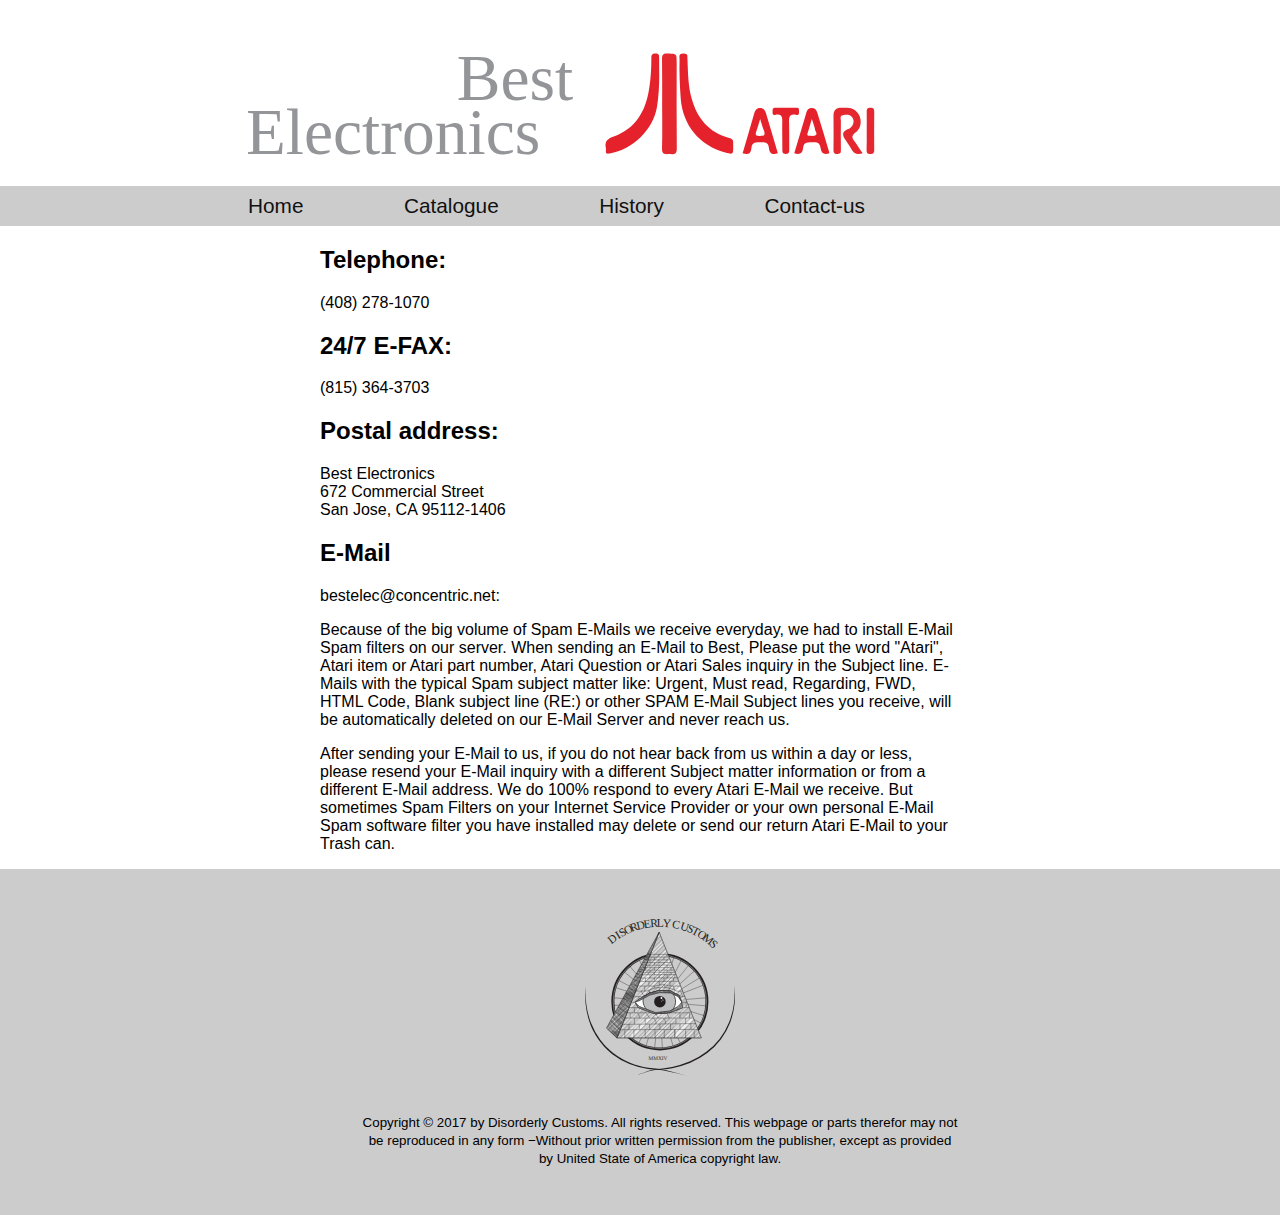
==== contact-us.html @ 78f679be "Add files via upload" ====
<!doctype html>
<html dir="ltr" lang="en-us">
<head>
	<meta charset="utf-8">
	<meta http-equiv="x-ua-compatible" content="ie=edge">
	<meta name="viewport" content="width=device-width, initial-scale=1.0">
	<link rel="stylesheet" href="css/main.css">
	<link rel="stylesheet" href="css/print.css" media="print">
	<title>best-electronics </title>
	<meta name="author" content="Nathaniel Cioffi">
</head>
<body>
<header>
<nav>
<div>
<a href="index.html"><img srcset="img/logo-1.svg"></a>
</div>
<ul>
<li><a href="index.html">Home</a></li>
<li><a href="catalogue.html">Catalogue</a></li>
<li><a href="history.html">History</a></li>
<li><a href="contact-us.html">Contact-us</a></li>
</ul>
</nav>
</header>
<div id="contact-info" class="framework">
<h2>Telephone:</h2>

<p>(408) 278-1070</p>  
         

<h2>24/7 E-FAX:</h2>

<p>(815) 364-3703</p>  
 
<h2>Postal address:</h2>

Best Electronics<br>
672 Commercial Street<br>
San Jose, CA  95112-1406<br>

<h2>E-Mail</h2>
<p>bestelec@concentric.net:</p>

<p>Because of the big volume of Spam E-Mails we receive everyday, we had to install E-Mail Spam filters on our server.  When sending an E-Mail to Best, Please put the word "Atari", Atari item or Atari part number, Atari Question or Atari Sales inquiry in the Subject line.  E-Mails with the typical Spam subject matter like: Urgent, Must read, Regarding, FWD, HTML Code, Blank subject line (RE:) or other SPAM E-Mail Subject lines you receive, will be automatically deleted on our E-Mail Server and never reach us.</p>

<p>After sending your E-Mail to us, if you do not hear back from us within a day or less, please resend your E-Mail inquiry with a different Subject matter information or from a different E-Mail address.  We do 100% respond to every Atari E-Mail we receive.  But sometimes Spam Filters on your Internet Service Provider or your own personal E-Mail Spam software filter you have installed may delete or send our return Atari E-Mail to your Trash can.</p>
</div>
 

<footer>
<div class="framework copyright">
<ul> 
		<li><img src="img/disorderly-redesign.png" srcset="img/disorderly-redesign.svg" alt="Disorderly Customs logo" class="logo"></li>
		<li><small>Copyright © 2017 by Disorderly Customs. All rights reserved. This webpage or parts therefor may not be reproduced in any form ­­−Without prior written permission from the publisher, except as provided by United State of America copyright law.</small></li>

	</ul>
	</div>
</footer>


</body>
---- css/main.css ----
html{
	margin: 0;
	font-family: arial;
	}
body{
	margin: 0;
	}
.framework{
	margin: 0 auto;
	width: 80%;
	max-width: 40em;
	}
nav{
	margin: 2em 0 0em 0;
	
	}
	nav div{
	padding
	width: 60em;
	margin: 0 0 1.5em 9em;
		}
nav img {
	padding: 0em 0 0 0;
	margin: 1em 0 0 5em;
	height: 5em;
	}


nav ul{
	text-align: left;
	list-style-type: none;
  margin: 0;
  padding: 0 0 0 12.5em;
	background-color: #ccc;
	}
nav li:hover{
	background: #999;
	}
nav li{
	padding: .5em 3em .5em 3em;
	display: inline-block;
	margin: 0;
	}
nav a{
	font-weight: 100;
	margin: 0;
	padding: 0;
	text-decoration: none;
	font-size: 1.3em;
	color: #111;
	}
div#side-bar{
	margin: 0;
	float: left;
	height: 100em;
	width: 15em;
	background: #bbb;
	}
div#side-bar ul{
	text-align: center;
	list-style-type: none;
  margin: 0;
  padding: 0;
  }
div#side-bar li{
	padding: 1em;
	display: block;
	margin: 0;
	}
div#side-bar li:hover{
	background: #999;
	
	}
div#side-bar li:first-child{
	padding-top: 5em;
	
	}
div#side-bar a{
	font-weight: 100;
	margin: 0;
	padding: 0;
	text-decoration: none;
	font-size: 1.3em;
	color: #111;
	
	}
footer{
	clear: both;
	background: #ccc;
	}
footer img{
 	padding-top: 3em;
 	padding-bottom: 2em;
	height: 10em;
	width: auto;
}
footer ul {
	margin: 0;
	padding-bottom: 3em;
	}
footer li{
	text-align: center;
	list-style: none;
	}
h1 {
	padding: 2em 1em;
	text-align: center;
	font-size: 3em;
	}
div#contact-info:last-child{
	padding-bottom: 10em;
	}
.history{
	font-size: 1.2em;
	margin: 0 auto;
	max-width: 60em;
	width: 90%;
	padding: 2em 0 1em 0;
	line-height: 1.5;
	}
@media (max-width: 50em;) {
nav ul {
	display: block;
	
	}
nav img {
	margin: 1 auto;
	width: 80%;
	}
}
	
	
}
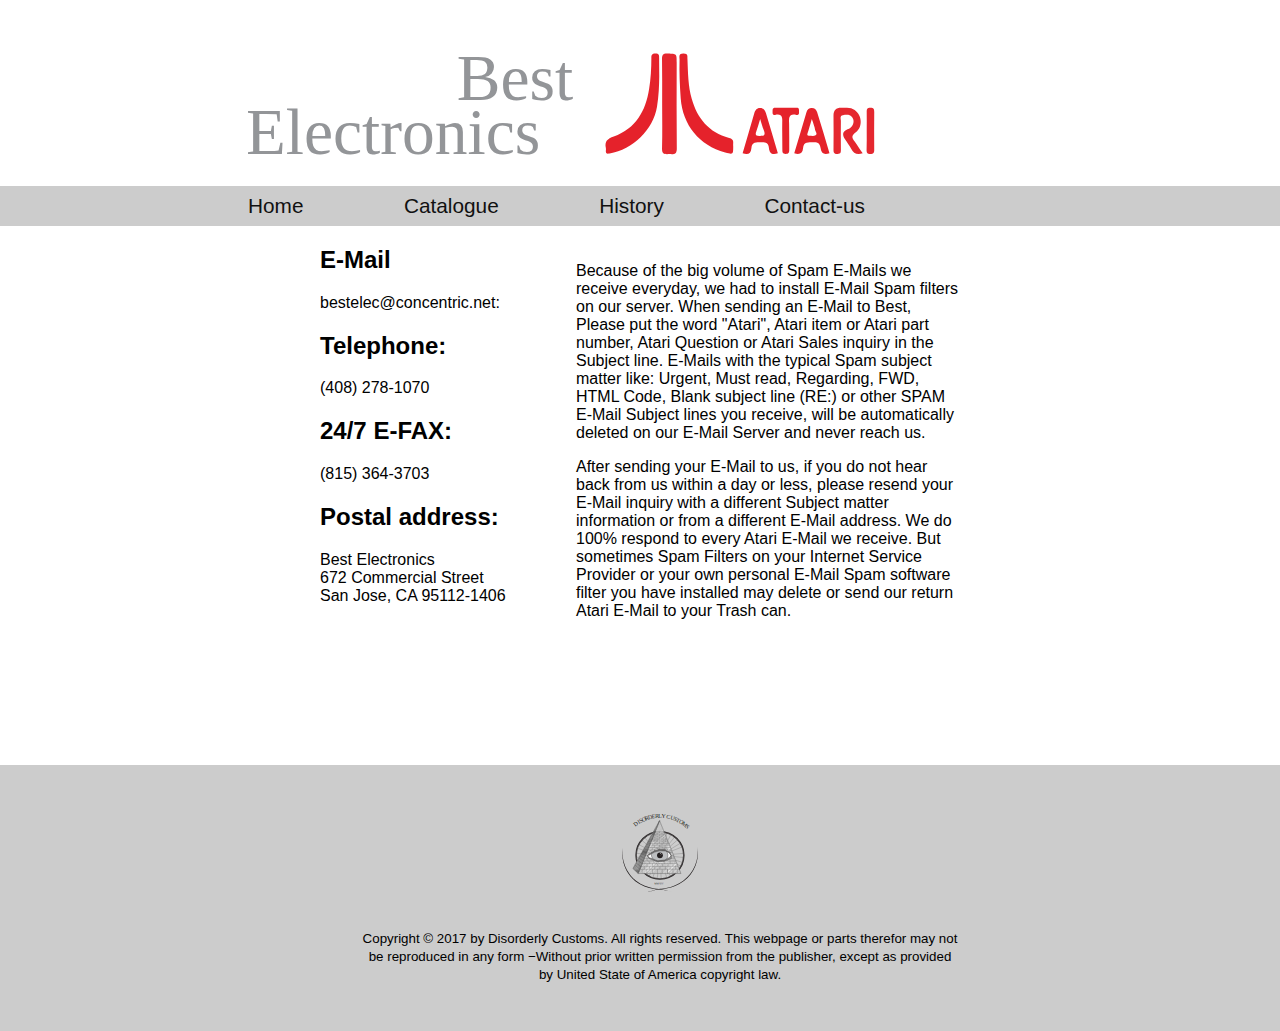
==== commit 280cbdff: "Update contact-us.html" ====
--- a/contact-us.html
+++ b/contact-us.html
@@ -23,7 +23,17 @@
 </ul>
 </nav>
 </header>
-<div id="contact-info" class="framework">
+<div class="framework">
+<div id="disclamer">
+<p>Because of the big volume of Spam E-Mails we receive everyday, we had to install E-Mail Spam filters on our server.  When sending an E-Mail to Best, Please put the word "Atari", Atari item or Atari part number, Atari Question or Atari Sales inquiry in the Subject line.  E-Mails with the typical Spam subject matter like: Urgent, Must read, Regarding, FWD, HTML Code, Blank subject line (RE:) or other SPAM E-Mail Subject lines you receive, will be automatically deleted on our E-Mail Server and never reach us.</p>
+
+<p >After sending your E-Mail to us, if you do not hear back from us within a day or less, please resend your E-Mail inquiry with a different Subject matter information or from a different E-Mail address.  We do 100% respond to every Atari E-Mail we receive.  But sometimes Spam Filters on your Internet Service Provider or your own personal E-Mail Spam software filter you have installed may delete or send our return Atari E-Mail to your Trash can.</p>
+</div>
+<div id="contact-info" >
+
+<h2>E-Mail</h2>
+<p>bestelec@concentric.net:</p>
+
 <h2>Telephone:</h2>
 
 <p>(408) 278-1070</p>  
@@ -38,13 +48,8 @@
 Best Electronics<br>
 672 Commercial Street<br>
 San Jose, CA  95112-1406<br>
+</div>
 
-<h2>E-Mail</h2>
-<p>bestelec@concentric.net:</p>
-
-<p>Because of the big volume of Spam E-Mails we receive everyday, we had to install E-Mail Spam filters on our server.  When sending an E-Mail to Best, Please put the word "Atari", Atari item or Atari part number, Atari Question or Atari Sales inquiry in the Subject line.  E-Mails with the typical Spam subject matter like: Urgent, Must read, Regarding, FWD, HTML Code, Blank subject line (RE:) or other SPAM E-Mail Subject lines you receive, will be automatically deleted on our E-Mail Server and never reach us.</p>
-
-<p>After sending your E-Mail to us, if you do not hear back from us within a day or less, please resend your E-Mail inquiry with a different Subject matter information or from a different E-Mail address.  We do 100% respond to every Atari E-Mail we receive.  But sometimes Spam Filters on your Internet Service Provider or your own personal E-Mail Spam software filter you have installed may delete or send our return Atari E-Mail to your Trash can.</p>
 </div>
  
 
@@ -59,4 +64,4 @@
 </footer>
 
 
-</body>+</body>
--- a/css/main.css
+++ b/css/main.css
@@ -9,6 +9,11 @@
 	margin: 0 auto;
 	width: 80%;
 	max-width: 40em;
+	}
+.framework2{	
+	width: 90%;
+	max-width: 150em;
+	margin: 0 auto;
 	}
 nav{
 	margin: 2em 0 0em 0;
@@ -52,7 +57,7 @@
 div#side-bar{
 	margin: 0;
 	float: left;
-	height: 100em;
+	height: 250em;
 	width: 15em;
 	background: #bbb;
 	}
@@ -91,7 +96,7 @@
 footer img{
  	padding-top: 3em;
  	padding-bottom: 2em;
-	height: 10em;
+	height: 5em;
 	width: auto;
 }
 footer ul {
@@ -110,14 +115,55 @@
 div#contact-info:last-child{
 	padding-bottom: 10em;
 	}
+#disclamer{
+	float: right;
+	width: 60%;
+	margin: 0 0 0 -10em;
+	}
 .history{
 	font-size: 1.2em;
 	margin: 0 auto;
-	max-width: 60em;
+	max-width: 40em;
 	width: 90%;
 	padding: 2em 0 1em 0;
 	line-height: 1.5;
 	}
+#gallary h2{
+	margin: 1em 0 1em 0em;
+	text-align: left;
+	}
+
+#gallary figure {
+	margin: 0 5% 0 5%;
+	clear: right;
+	}
+#gallary img{
+	width: 17.5em;
+	height: 12.5em;
+	overflow: hidden;
+	
+	}
+#gallary figure figcaption{
+	text-align: left;
+	font-family: arial;
+	font-weight: light;
+	font-style: normal;
+	font-size: 1em;
+	margin: 0 0 1em 0;
+	}
+#gallary figure{
+	display: inline-block;
+	
+	}
+#gallary figure img{
+	margin: 0 auto;
+	}
+#gallary h2{
+	margin: 5em 0 1em 0;
+	text-align: center;
+	}
+	
+	
 @media (max-width: 50em;) {
 nav ul {
 	display: block;
@@ -127,7 +173,9 @@
 	margin: 1 auto;
 	width: 80%;
 	}
-}
 	
 	
-}+}
+
+	
+}
